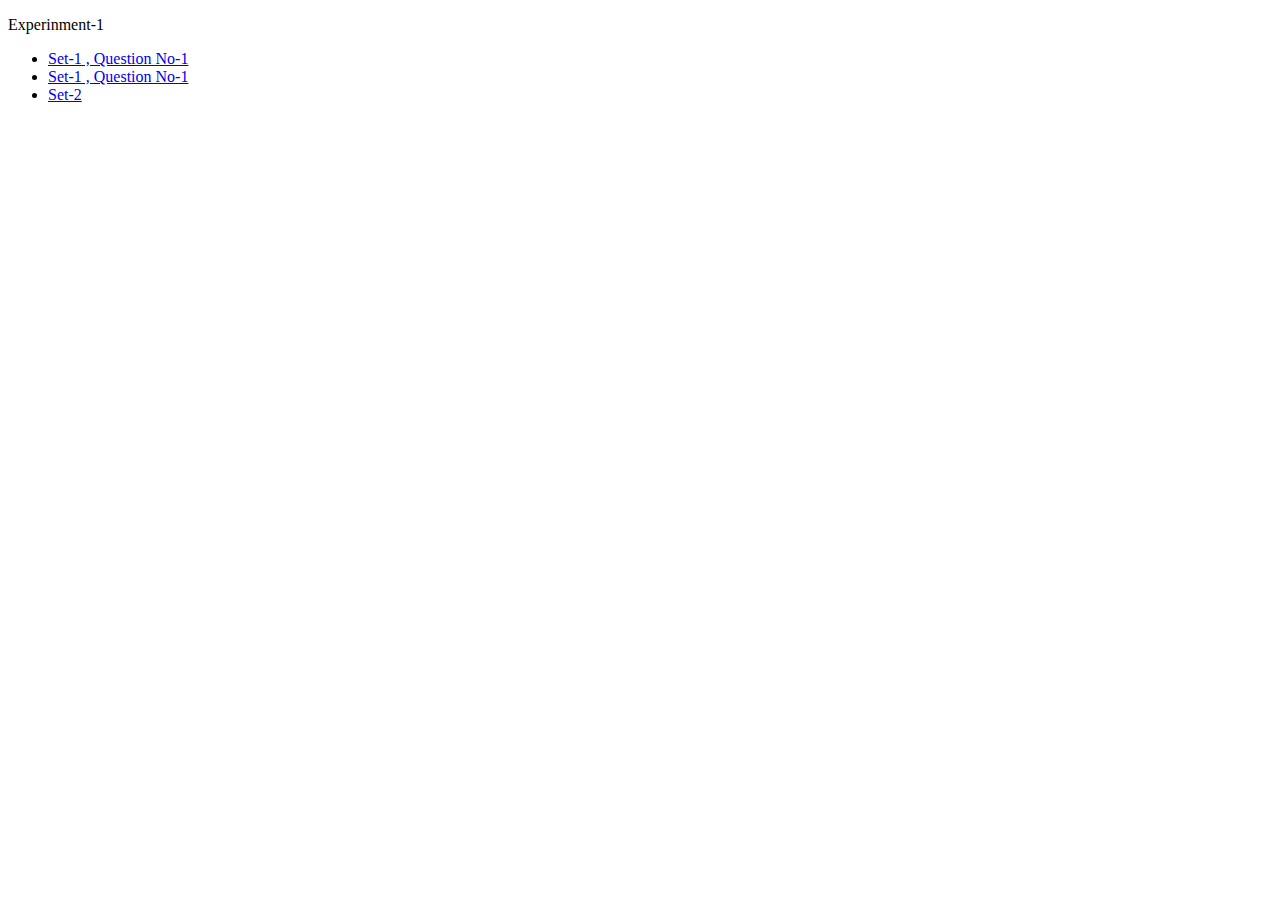
==== index.html @ c7ebed0e "Completed Exp1 Set-A" ====
<!DOCTYPE html>
<html lang="en">
<head>
    <meta charset="UTF-8">
    <title>WP EXPERINMENTS</title>
</head>
<body>
<p>Experinment-1</p>
<ul>
    <li><a href="EXP-1/SET-A/time-table.html">Set-1 , Question No-1</a></li>
    <li><a href="EXP-1/SET-A/bio-data-from.html">Set-1 , Question No-1</a></li>
    <li><a href="EXP-1/SET-B/website.html">Set-2</a></li>
</ul>
</body>
</html>
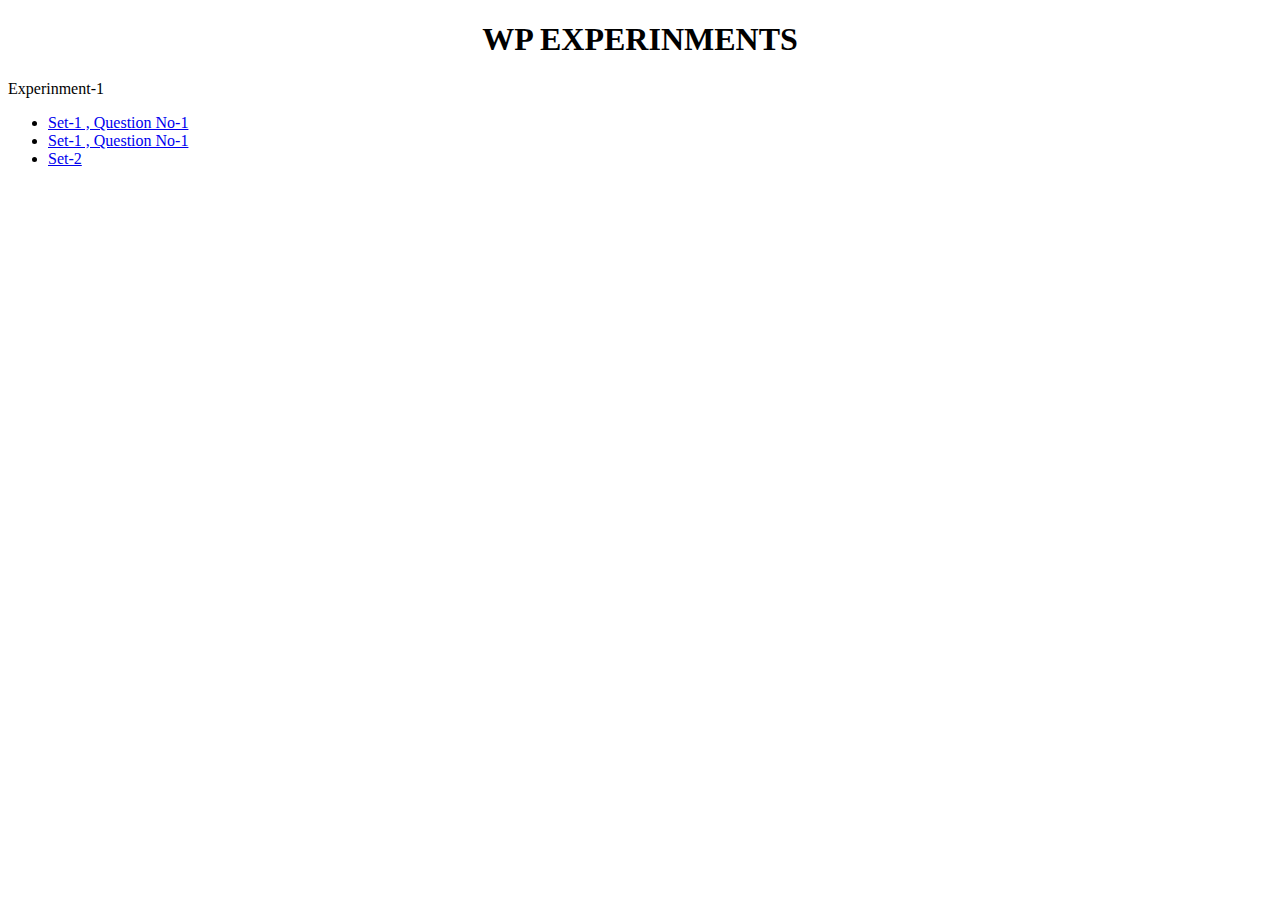
==== commit c89b5aeb: "Completed Exp1 Set-A" ====
--- a/index.html
+++ b/index.html
@@ -5,6 +5,7 @@
     <title>WP EXPERINMENTS</title>
 </head>
 <body>
+<h1 style="text-align: center">WP EXPERINMENTS</h1>
 <p>Experinment-1</p>
 <ul>
     <li><a href="EXP-1/SET-A/time-table.html">Set-1 , Question No-1</a></li>
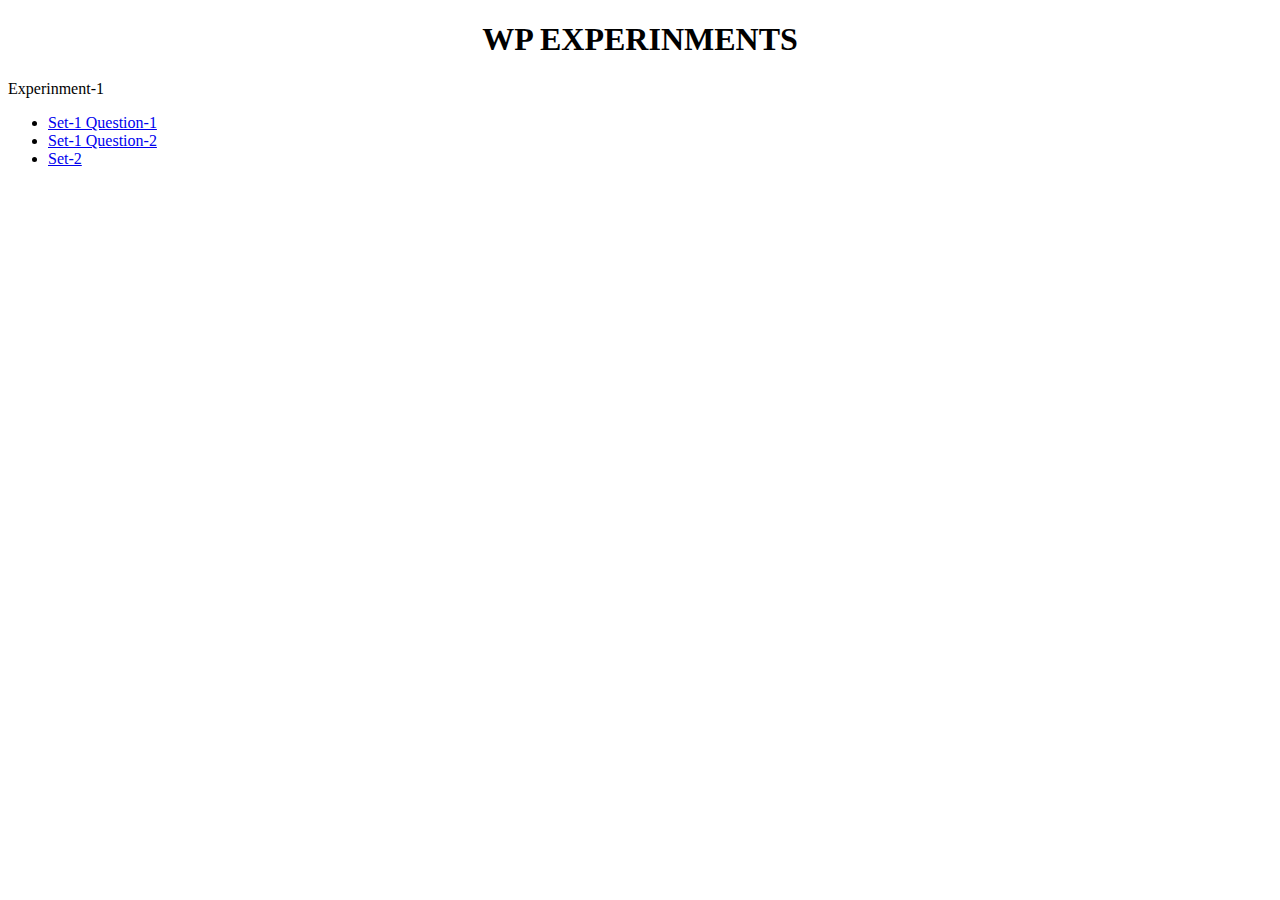
==== commit fcab217e: "Completed Exp1 Set-A" ====
--- a/index.html
+++ b/index.html
@@ -8,8 +8,8 @@
 <h1 style="text-align: center">WP EXPERINMENTS</h1>
 <p>Experinment-1</p>
 <ul>
-    <li><a href="EXP-1/SET-A/time-table.html">Set-1 , Question No-1</a></li>
-    <li><a href="EXP-1/SET-A/bio-data-from.html">Set-1 , Question No-1</a></li>
+    <li><a href="EXP-1/SET-A/time-table.html">Set-1 Question-1</a></li>
+    <li><a href="EXP-1/SET-A/bio-data-from.html">Set-1 Question-2</a></li>
     <li><a href="EXP-1/SET-B/website.html">Set-2</a></li>
 </ul>
 </body>
